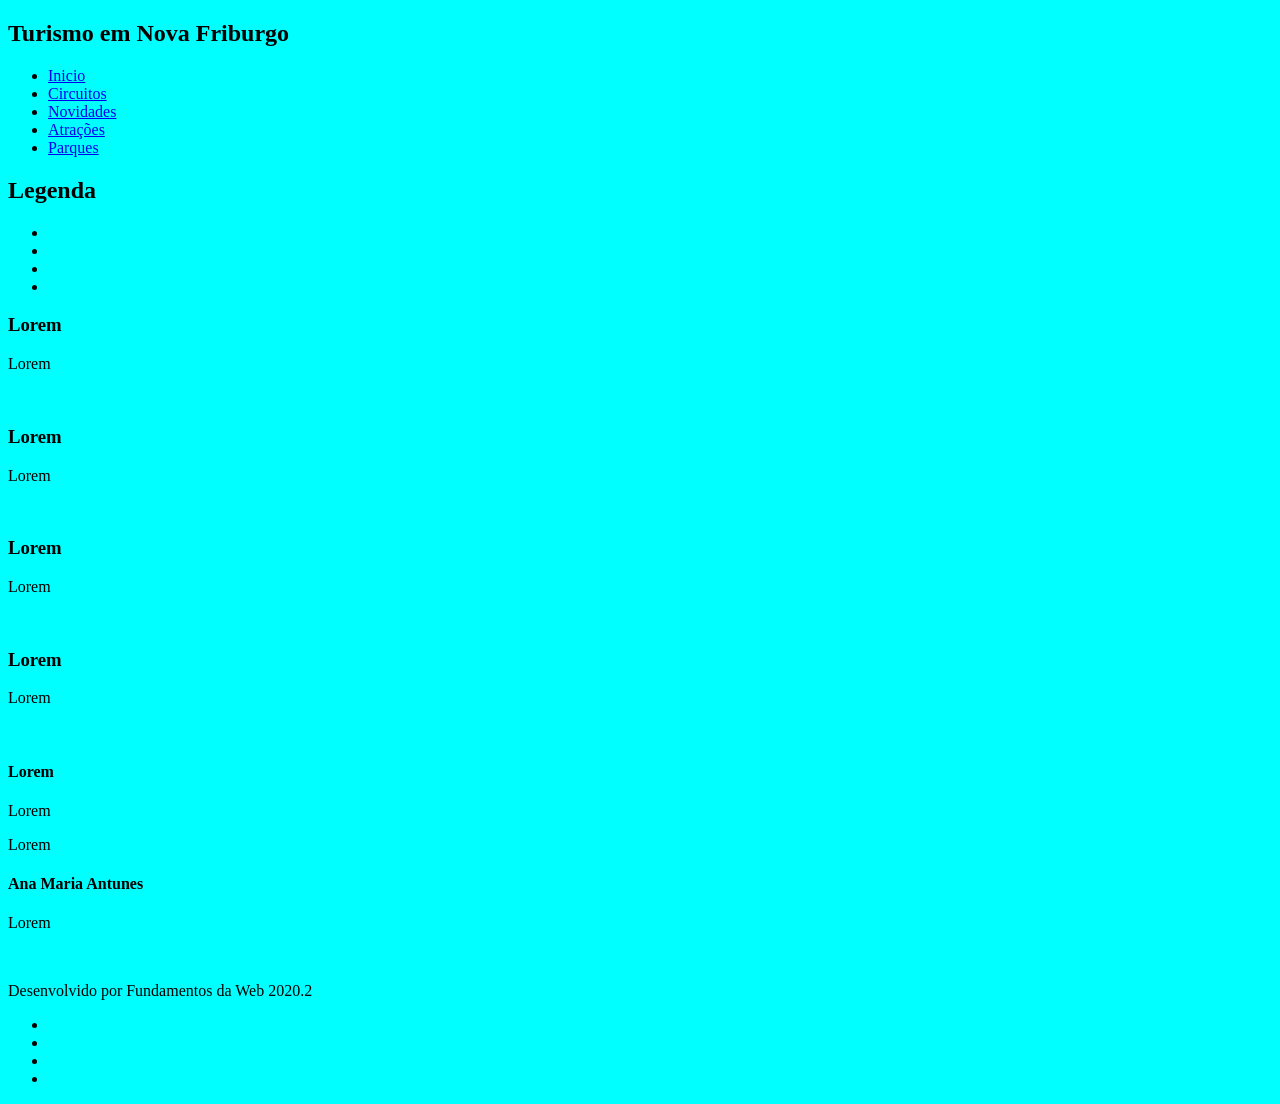
==== LaboratorioResponsividade/Index.html @ 23c52737 "Add files via upload" ====
<!DOCTYPE html>
<html lang="pt-BR">
<head>
    <meta charset="UTF-8">
    <meta name="viewport" content="width-device-width,
    , initial-scale=1.5">
    <title>Turismo em Nova Friburgo</title>
    <link rel="stylesheet" href="estilo.css">
</head>
<body>
    <header>
        <h2>Turismo em Nova Friburgo</h1>
        <ul>
            <li>
                <a href="#">Inicio</a>
            </li>
            <li>
                <a href="#">Circuitos</a>
            </li>
            <li>
                <a href="#">Novidades</a>
            </li>
            <li>
                <a href="#">Atrações</a>
            </li>
            <li>
                <a href="#">Parques</a>
            </li>
        </ul>
    </header>
    <main>
        <section>
            <h2>Legenda</h2>
            <ul>
                <li>
                    <img url="#">
                </li>
                <li>
                    <img url="#">
                </li>
                <li>
                    <img url="#">
                </li>
                <li>
                    <img url="#">
                </li>
            </ul>
        </section>
        <section>
            <div class="Turismo">
                <article>
                    <h3>Lorem</h3>
                    <p>Lorem</p>
                    <img url="#">
                </article>
                <article>
                    <h3>Lorem</h3>
                    <p>Lorem</p>
                    <img url="#">
                </article>
                <article>
                    <h3>Lorem</h3>
                    <p>Lorem</p>
                    <img url="#">
                </article>
                <article>
                    <h3>Lorem</h3>
                    <p>Lorem</p>
                    <img url="#">
                </article>
            </div>
        </section>
        <section>
            <div class="NF">
                <article>
                    <h4>Lorem</h4>
                    <p>Lorem</p>
                    <p>Lorem</p>
                </article>
                <article>
                    <h4>Ana Maria Antunes</h4>
                    <p>Lorem</p>
                    <img url="#">
                </article>
            </div>
        </section>
    </main>
    <footer>
        <p>Desenvolvido por Fundamentos da Web 2020.2</p>
        <ul>
            <li>
                <ico url="#"></ico>
            </li>
            <li>
                <ico url="#"></ico>
            </li>
            <li>
                <ico url="#"></ico>
            </li>
            <li>
                <ico url="#"></ico>
            </li>
        </ul>
    </footer>
</body>
</html>
---- LaboratorioResponsividade/estilo.css ----
/*Tela de Celular*/
@media (max-width:480px) {
    body {
        background-color:darkgreen;
    }
}
/*Tela de tablet*/

@media (min-width:481px) and (max-width:991px) {
    body {
        background-color:crimson;
    }
}
/*Tela de desktop*/
@media (min-width:992px) and (max-width:1199px) {
    body {
        background-color:aquamarine;
    }
}
/*Tela de computador grande*/
@media (min-width:1200px) {
    body {
        background-color:aqua;
    }
}
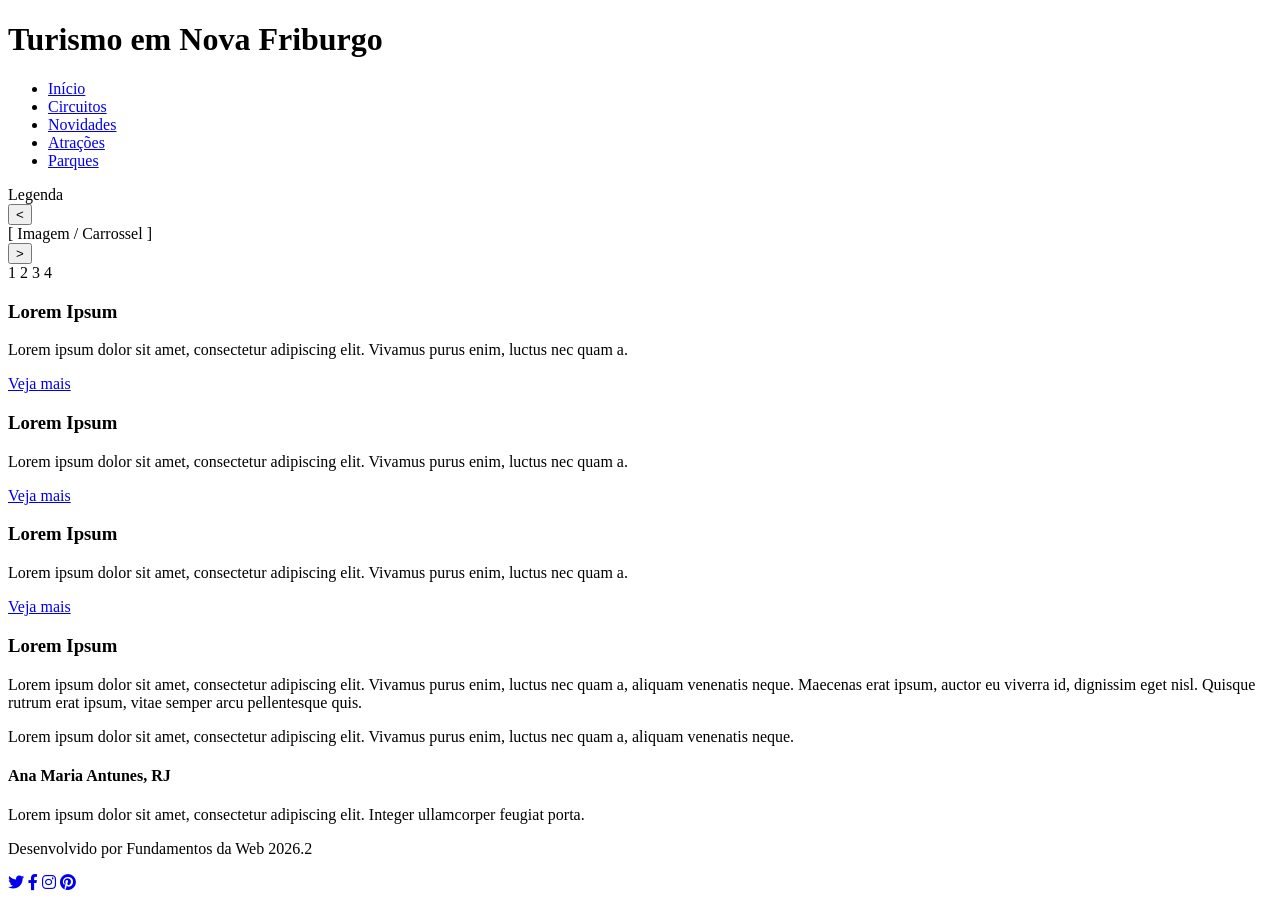
==== commit d1c6118f: "Index.html" ====
--- a/LaboratorioResponsividade/Index.html
+++ b/LaboratorioResponsividade/Index.html
@@ -1,106 +1,81 @@
 <!DOCTYPE html>
-<html lang="pt-BR">
+<html lang="pt-br">
 <head>
-    <meta charset="UTF-8">
-    <meta name="viewport" content="width-device-width,
-    , initial-scale=1.5">
-    <title>Turismo em Nova Friburgo</title>
-    <link rel="stylesheet" href="estilo.css">
+  <meta charset="UTF-8">
+  <meta name="viewport" content="width=device-width, initial-scale=1.0">
+  <title>Turismo em Nova Friburgo</title>
+  <link rel="stylesheet" href="style.css">
+  <link rel="stylesheet" href="https://cdnjs.cloudflare.com/ajax/libs/font-awesome/6.0.0/css/all.min.css">
 </head>
 <body>
-    <header>
-        <h2>Turismo em Nova Friburgo</h1>
-        <ul>
-            <li>
-                <a href="#">Inicio</a>
-            </li>
-            <li>
-                <a href="#">Circuitos</a>
-            </li>
-            <li>
-                <a href="#">Novidades</a>
-            </li>
-            <li>
-                <a href="#">Atrações</a>
-            </li>
-            <li>
-                <a href="#">Parques</a>
-            </li>
-        </ul>
-    </header>
-    <main>
-        <section>
-            <h2>Legenda</h2>
-            <ul>
-                <li>
-                    <img url="#">
-                </li>
-                <li>
-                    <img url="#">
-                </li>
-                <li>
-                    <img url="#">
-                </li>
-                <li>
-                    <img url="#">
-                </li>
-            </ul>
-        </section>
-        <section>
-            <div class="Turismo">
-                <article>
-                    <h3>Lorem</h3>
-                    <p>Lorem</p>
-                    <img url="#">
-                </article>
-                <article>
-                    <h3>Lorem</h3>
-                    <p>Lorem</p>
-                    <img url="#">
-                </article>
-                <article>
-                    <h3>Lorem</h3>
-                    <p>Lorem</p>
-                    <img url="#">
-                </article>
-                <article>
-                    <h3>Lorem</h3>
-                    <p>Lorem</p>
-                    <img url="#">
-                </article>
-            </div>
-        </section>
-        <section>
-            <div class="NF">
-                <article>
-                    <h4>Lorem</h4>
-                    <p>Lorem</p>
-                    <p>Lorem</p>
-                </article>
-                <article>
-                    <h4>Ana Maria Antunes</h4>
-                    <p>Lorem</p>
-                    <img url="#">
-                </article>
-            </div>
-        </section>
-    </main>
-    <footer>
-        <p>Desenvolvido por Fundamentos da Web 2020.2</p>
-        <ul>
-            <li>
-                <ico url="#"></ico>
-            </li>
-            <li>
-                <ico url="#"></ico>
-            </li>
-            <li>
-                <ico url="#"></ico>
-            </li>
-            <li>
-                <ico url="#"></ico>
-            </li>
-        </ul>
-    </footer>
+  <header>
+    <h1>Turismo em Nova Friburgo</h1>
+    <nav class="menu">
+      <ul>
+        <li><a href="#">Início</a></li>
+        <li><a href="#">Circuitos</a></li>
+        <li><a href="#">Novidades</a></li>
+        <li><a href="#">Atrações</a></li>
+        <li><a href="#">Parques</a></li>
+      </ul>
+    </nav>
+  </header>
+  <main>
+    <section class="banner-sec">
+      <span class="legenda">Legenda</span>
+      <div class="banner-box">
+        <button class="seta">&lt;</button>
+        <div class="imagem-placeholder">[ Imagem / Carrossel ]</div>
+        <button class="seta">&gt;</button>
+      </div>
+      <div class="pontinhos">
+        <span class="ponto ativo">1</span>
+        <span class="ponto">2</span>
+        <span class="ponto">3</span>
+        <span class="ponto">4</span>
+      </div>
+    </section>
+    <section class="cards-grid">
+      <div class="card">
+        <div class="card-img"></div>
+        <h3>Lorem Ipsum</h3>
+        <p>Lorem ipsum dolor sit amet, consectetur adipiscing elit. Vivamus purus enim, luctus nec quam a.</p>
+        <a href="#" class="btn-acao">Veja mais</a>
+      </div>
+      <div class="card">
+        <div class="card-img"></div>
+        <h3>Lorem Ipsum</h3>
+        <p>Lorem ipsum dolor sit amet, consectetur adipiscing elit. Vivamus purus enim, luctus nec quam a.</p>
+        <a href="#" class="btn-acao">Veja mais</a>
+      </div>
+      <div class="card">
+        <div class="card-img"></div>
+        <h3>Lorem Ipsum</h3>
+        <p>Lorem ipsum dolor sit amet, consectetur adipiscing elit. Vivamus purus enim, luctus nec quam a.</p>
+        <a href="#" class="btn-acao">Veja mais</a>
+      </div>
+    </section>
+    <section class="info-grid">
+      <div class="texto-bloco">
+        <h3>Lorem Ipsum</h3>
+        <p>Lorem ipsum dolor sit amet, consectetur adipiscing elit. Vivamus purus enim, luctus nec quam a, aliquam venenatis neque. Maecenas erat ipsum, auctor eu viverra id, dignissim eget nisl. Quisque rutrum erat ipsum, vitae semper arcu pellentesque quis.</p>
+        <p>Lorem ipsum dolor sit amet, consectetur adipiscing elit. Vivamus purus enim, luctus nec quam a, aliquam venenatis neque.</p>
+      </div>
+      <div class="perfil-bloco">
+        <div class="avatar-placeholder"></div>
+        <h4>Ana Maria Antunes, RJ</h4>
+        <p>Lorem ipsum dolor sit amet, consectetur adipiscing elit. Integer ullamcorper feugiat porta.</p>
+      </div>
+    </section>
+  </main>
+  <footer>
+    <p>Desenvolvido por Fundamentos da Web 2026.2</p>
+    <div class="sociais">
+      <a href="#"><i class="fab fa-twitter"></i></a>
+      <a href="#"><i class="fab fa-facebook-f"></i></a>
+      <a href="#"><i class="fab fa-instagram"></i></a>
+      <a href="#"><i class="fab fa-pinterest"></i></a>
+    </div>
+  </footer>
 </body>
-</html>+</html>
